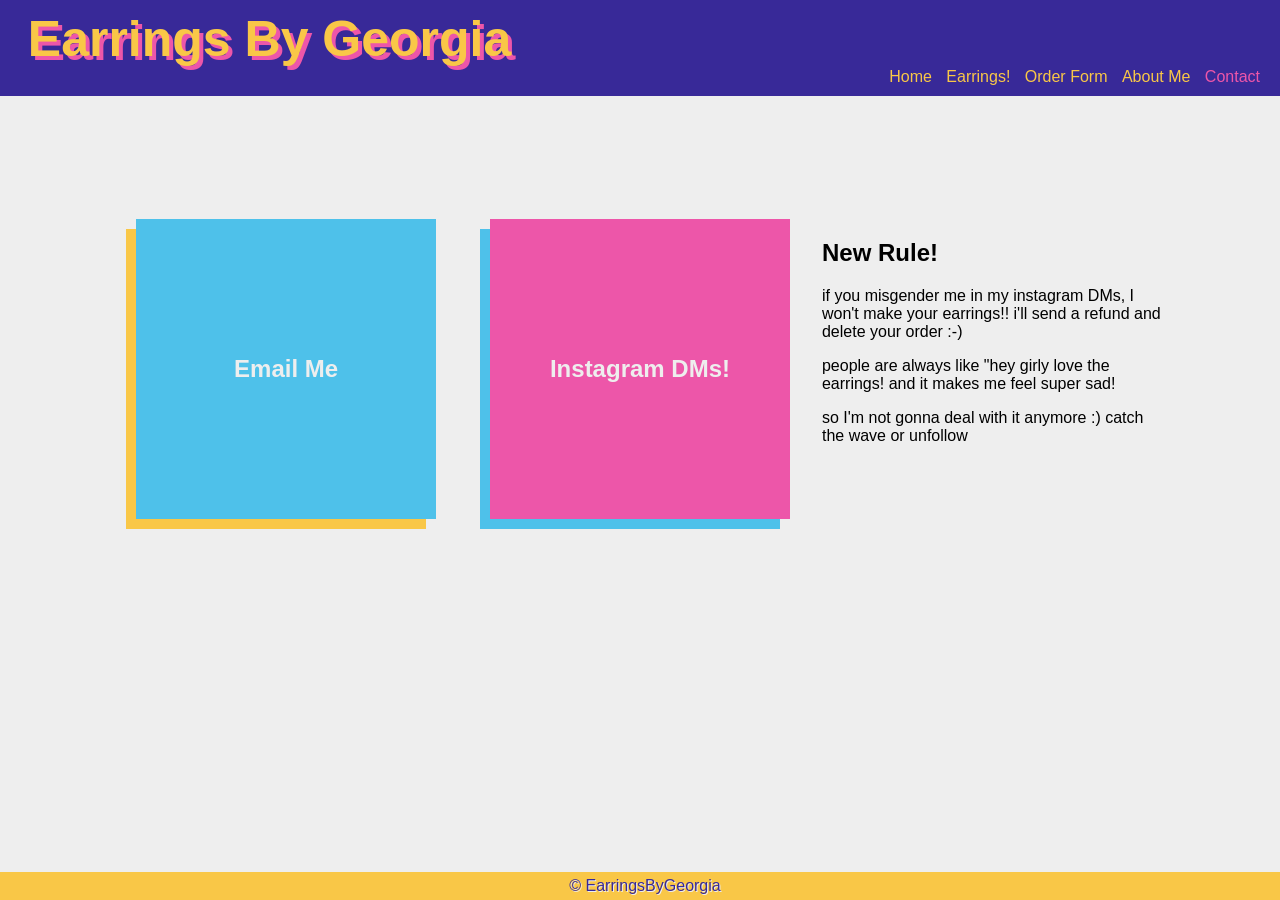
==== contactme.html @ a1ede494 "Add files via upload" ====
<!DOCTYPE html>
<head>
	<title>Earrings By Georgia</title>
	<link rel="stylesheet" type="text/css" href="style.css">
	<style>
		.col {
			margin-left: 8%;
			margin-right: 8%;
		}

		h2 {
			padding-top: 100px;
		}
	</style>
</head>
<body>
	<header>
	&nbsp; &nbsp; <h1>Earrings By Georgia</h1>
		<ul>
			<li><a href="default.html">Home</a></li>
			<li><a href="earrings.html">Earrings!</a></li>
			<li><a href="orderform.html">Order Form</a></li>
			<li><a href="aboutme.html">About Me</a></li>
			<li><a id="currpage" href="#">Contact</a></li>

		</ul>
	</header>

	<br/>
	<br/>

	<div class="col">
		<div class="rowthird">
			<div class="box1">
				<h2><a href="mailto:georgiakay@gmail.com" target="_blank">Email Me</a></h2>
			</div>
		</div>
		<div class="rowthird">
			<div class="box2">
				<h2><a href="https://www.instagram.com/earringsbygeorgia/" target="_blank">Instagram DMs!</a></h2>
			</div>
		</div>
		<div class="rowthird">
			<h2>New Rule!</h2>
			<p>if you misgender me in my instagram DMs, I won't make your earrings!! i'll send a refund and delete your order :-)</p>
			<p>people are always like "hey girly love the earrings! and it makes me feel super sad!</p>
			<p>so I'm not gonna deal with it anymore :) catch the wave or unfollow</p>
		</div>
	</div>

	<!-- <h3><a href="mailto:georgiakay@gmail.com" target="_blank">Email Me</a></h3>
	<h3><a href="https://www.instagram.com/earringsbygeorgia/" target="_blank">Instagram DMs!</a></h3> -->

	<div class="footer">
		&copy; EarringsByGeorgia
	</div>
</body>
---- style.css ----
body {
  background-color: #eee;
  opacity: 2;
  font-family: "Trebuchet MS", Helvetica, sans-serif;
  padding-top: 70px;
  padding-bottom: 40px;
}

header {
	position: fixed;
  	left: 0;
 	top: 0;
  	width: 100%;
  	padding: 10px;
	margin: 0px;
	display: block;
	background-color: #382998;
	z-index: 2;
	/*padding: 10px;*/
}

ul {
	text-align: right;
	margin-right: 20px;
	padding-right: 20px;
  list-style-type: none;
  margin: 0;
}

#currpage {
	color: #ED56A9;
}

li a {
	text-decoration: none;
	color: #F9C747;
  display: inline;
  padding-right: 5px;
}

a {
	text-decoration: none;
}

li {
	color: #ED56A9;
  display: inline;
  padding-right: 5px;
}


h1 {
	display: inline;
	color: #F9C747;
	text-shadow: 4px 4px #ED56A9;
	font-size: 50px;
	padding-bottom: 8px;
}

/*h2 {
	text-align: center;
	align-content: center;
	background-color: #4EC1EA;
	padding-top: 80px;
	padding-bottom: 80px;
	margin: 15px;
	margin-top: 120px;

}*/

.box1 {
	width: 300px;
	height: 300px;
	size: fixed;
	margin: 100px auto;
	display: block;
	position: relative;
	background-size: contain;
	color: #eee;
	background: #4EC1EA;
	box-shadow: -10px 10px #F9C747;
}

.boxa {
	width: 300px;
	height: 300px;
	margin: 100px auto;
	position: relative;
}

.boxd {
	width: 300px;
	height: 300px;
	margin: 100px auto;
	position: relative;
	background-image: url("bannersq1.jpeg");
	box-shadow: -10px 10px #F9C747;
}

.boxb {
	width: 300px;
	height: 300px;
	margin: 100px auto;
	position: relative;
	background-image: url("bannersq3.jpeg");
	box-shadow: -10px 10px #4EC1EA;
}

.boxc {
	width: 300px;
	height: 300px;
	margin: 100px auto;
	position: relative;
	background-image: url("gk.png");
	box-shadow: -10px 10px #4EC1EA;
}

.box1 h2:hover {
	text-transform: uppercase;
}

.box2 h2:hover {
	text-transform: uppercase;
}

.box2 {
	width: 300px;
	height: 300px;
	margin: 100px auto;
	position: relative;
	color: #eee;
	background: #ED56A9;
	box-shadow: -10px 10px #4EC1EA;
}

.box1 h2 {
	margin: 0;
	padding: 0;
	text-align: center;
	position: relative;
	top: 50%;
	transform: translateY(-50%);
}

.boxa h2 {
	margin: 0;
	padding: 0;
	text-align: center;
	margin-top: 12px;
	/*position: relative;*/
	color: #000;
	/*top: 50%;
	transform: translateY(-50%);*/
}

.box1 a {
	color: #eee;
}

.boxb h2{
	margin: 0;
	padding: 0;
	text-align: center;
	position: relative;
	color: #eee;
	background-color: #F9C747;
	top: 50%;
	transform: translateY(-50%);

}

.boxb a {
	color: #eee;
  -webkit-text-fill-color: white;
  -webkit-text-stroke-width: 2px;
  -webkit-text-stroke-color: black;
}

.boxc h2{
	margin: 0;
	padding: 0;
	text-align: center;
	position: relative;
	color: #eee;
	top: 50%;
	transform: translateY(-50%);
}

.box2 a {
	color: #eee;
}

.boxd h2{
	margin: 0;
	padding: 0;
	text-align: center;
	position: relative;
	color: #eee;
	top: 50%;
	transform: translateY(-50%);
}

.boxd a {
	color: #eee;
}

.box2 h2 {
	margin: 0;
	padding: 0;
	text-align: center;
	color: #F9C747;
	position: relative;
	top: 50%;
	transform: translateY(-50%);
}

h1:hover {
	display: inline;
	color: #F9C747;
	text-shadow: 3px 3px #ED56A9;
	font-size: 50px;
}

img #profpic {
  opacity: 1;
  box-shadow: -10px 10px #F9C747;
}


.col {
	display: flex;
}

.rowfourth {
	width: 25%;
	padding: 5px;
}

.side {
	width: 15%;
	padding: 5px;
}

.middle {
	width: 35%;
	padding: 5px;
}

.rowthird {
	width: 33.33%;
	padding: 5px;
}

.rowthird2 {
	width: 33.33%;
	padding: 15px;
}

.footer {
  position: fixed;
  left: 0;
  bottom: 0;
  width: 100%;
  padding: 5px;
  background-color: #F9C747;
  color: #382998;
  text-shadow: 1px 1px #eee;
  text-align: center;
}

/*yellow  #F9C747
blue      #4EC1EA
purple   #382998
pink       #ED56A9 */
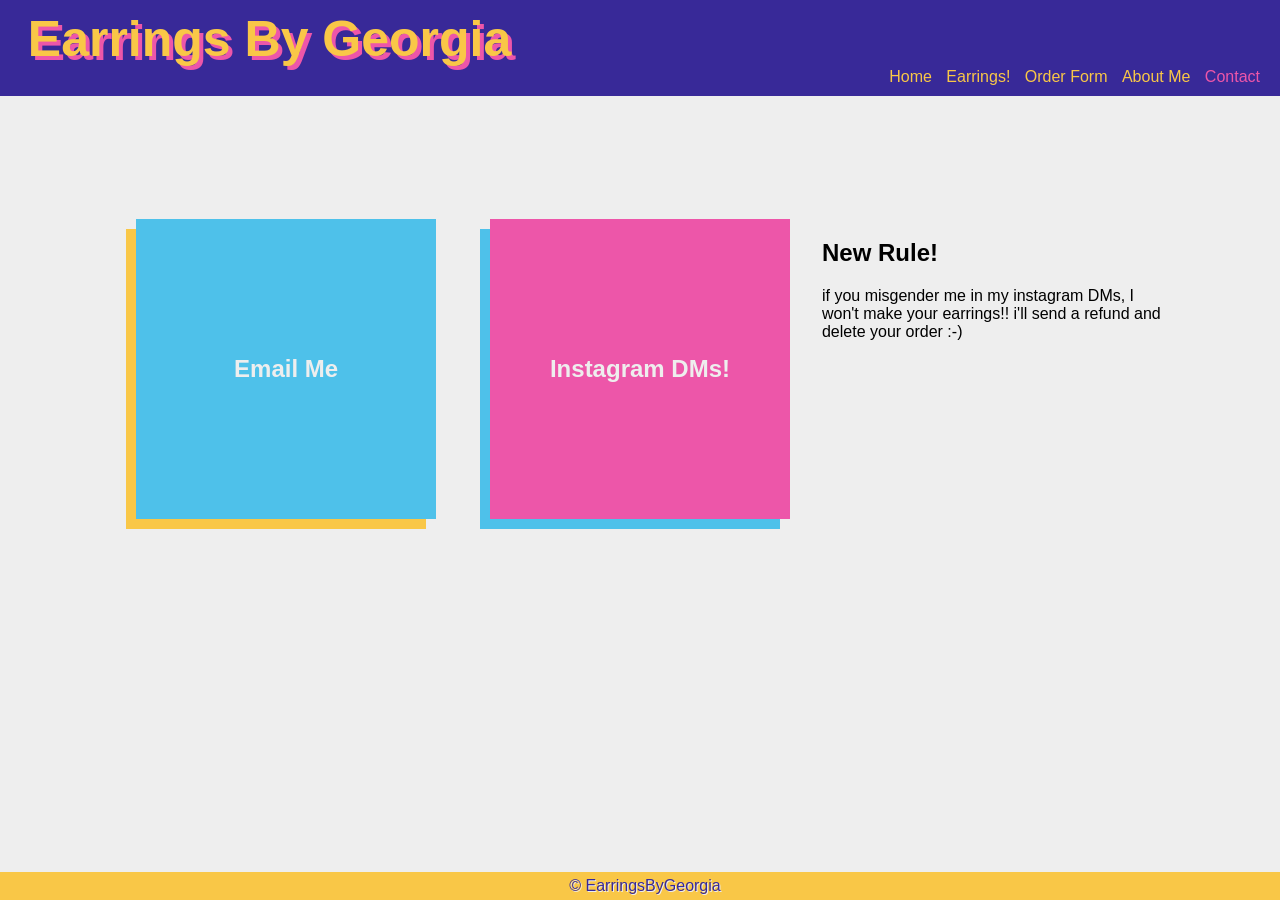
==== commit a93c3a28: "Update contactme.html" ====
--- a/contactme.html
+++ b/contactme.html
@@ -17,7 +17,7 @@
 	<header>
 	&nbsp; &nbsp; <h1>Earrings By Georgia</h1>
 		<ul>
-			<li><a href="default.html">Home</a></li>
+			<li><a href="index.html">Home</a></li>
 			<li><a href="earrings.html">Earrings!</a></li>
 			<li><a href="orderform.html">Order Form</a></li>
 			<li><a href="aboutme.html">About Me</a></li>
@@ -43,8 +43,6 @@
 		<div class="rowthird">
 			<h2>New Rule!</h2>
 			<p>if you misgender me in my instagram DMs, I won't make your earrings!! i'll send a refund and delete your order :-)</p>
-			<p>people are always like "hey girly love the earrings! and it makes me feel super sad!</p>
-			<p>so I'm not gonna deal with it anymore :) catch the wave or unfollow</p>
 		</div>
 	</div>
 
@@ -54,4 +52,4 @@
 	<div class="footer">
 		&copy; EarringsByGeorgia
 	</div>
-</body>+</body>
